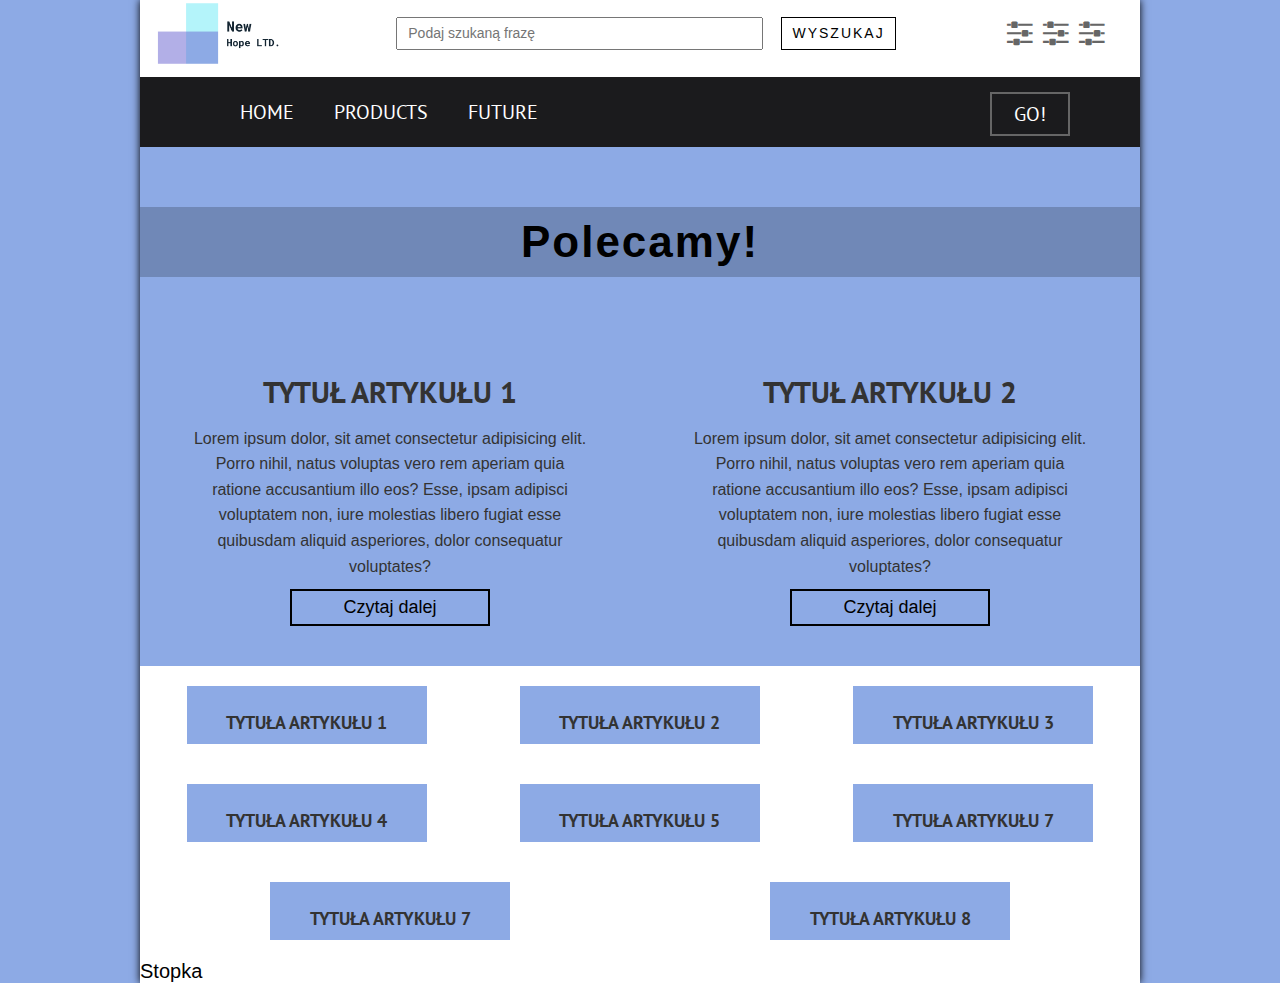
==== flexbox-project/index.html @ bc554260 "Flexbox 3/4" ====
<!DOCTYPE html>
<html lang="en">

<head>
  <meta charset="UTF-8">
  <meta name="viewport" content="width=device-width, initial-scale=1.0">
  <title>Flexbox projekt </title>
  <link rel="stylesheet" href="https://stackpath.bootstrapcdn.com/font-awesome/4.7.0/css/font-awesome.min.css">
  <link rel="stylesheet" href="css/main.css">

</head>

<body>
  <div class="wrapper">
    <div class="logo">
      <img src="assets/logo.png" alt="" class="logo__image">
    </div>
    <form action="/" class="search">
      <input type="text" class="search__input" placeholder="Podaj szukaną frazę">
      <button class="search__btn">Wyszukaj </button>
    </form>
    <div class="settings">
      <a class="settings__icon-link" href=""><i class="fa fa-sliders" aria-hidden="true"></i></a>
      <a class="settings__icon-link" href=""><i class="fa fa-sliders" aria-hidden="true"></i></a>
      <a class="settings__icon-link" href=""><i class="fa fa-sliders" aria-hidden="true"></i></a>
    </div>
    <nav class="menu">
      <ul class="menu__list">
        <li class="menu__item"><a href=" " class="menu__link">Home</a></li>
        <li class="menu__item"><a href="" class="menu__link">Products</a></li>
        <li class="menu__item"><a href="" class="menu__link">Future</a></li>
        <li class="menu__item"><a href="" class="menu__link">Go!</a></li>
      </ul>
    </nav>
    <section class="main-articles">
      <h1 class="main-articles__intro">Polecamy!</h1>
      <article class="article">
        <img src="https://picsum.photos/640/480" alt="" class="article__image">
        <h1 class="article__title">Tytuł artykułu 1</h1>
        <p class="article__introduction">Lorem ipsum dolor, sit amet consectetur adipisicing elit. Porro nihil, natus
          voluptas vero rem aperiam quia ratione accusantium illo eos? Esse, ipsam adipisci voluptatem non, iure
          molestias libero fugiat esse quibusdam aliquid asperiores, dolor consequatur voluptates?</p>
        <a href="" class="article__btn">Czytaj dalej</a>
      </article>
      <article class="article">
        <img src="https://picsum.photos/640/480" alt="" class="article__image">
        <h1 class="article__title">Tytuł artykułu 2</h1>
        <p class="article__introduction">Lorem ipsum dolor, sit amet consectetur adipisicing elit. Porro nihil, natus
          voluptas vero rem aperiam quia ratione accusantium illo eos? Esse, ipsam adipisci voluptatem non, iure
          molestias libero fugiat esse quibusdam aliquid asperiores, dolor consequatur voluptates?</p>
        <a href="" class="article__btn">Czytaj dalej</a>
      </article>
    </section>
    <section class="article-list">
      <article class="article article--small article-list__article">
        <img src="https://picsum.photos/300" alt="" class="article__image">
        <h1 class="article__title">Tytuła artykułu 1</h1>
      </article>
      <article class="article article--small article-list__article">
        <img src="https://picsum.photos/300" alt="" class="article__image">
        <h1 class="article__title">Tytuła artykułu 2</h1>
      </article>
      <article class="article article--small article-list__article">
        <img src="https://picsum.photos/300" alt="" class="article__image">
        <h1 class="article__title">Tytuła artykułu 3</h1>
      </article>
      <article class="article article--small article-list__article">
        <img src="https://picsum.photos/300" alt="" class="article__image">
        <h1 class="article__title">Tytuła artykułu 4</h1>
      </article>
      <article class="article article--small article-list__article">
        <img src="https://picsum.photos/300" alt="" class="article__image">
        <h1 class="article__title">Tytuła artykułu 5</h1>
      </article>
      <article class="article article--small article-list__article">
        <img src="https://picsum.photos/300" alt="" class="article__image">
        <h1 class="article__title">Tytuła artykułu 7</h1>
      </article>
      <article class="article article--small article-list__article">
        <img src="https://picsum.photos/300" alt="" class="article__image">
        <h1 class="article__title">Tytuła artykułu 7</h1>
      </article>
      <article class="article article--small article-list__article">
        <img src="https://picsum.photos/300" alt="" class="article__image">
        <h1 class="article__title">Tytuła artykułu 8</h1>
      </article>
    </section>
    <footer class="footer">Stopka</footer>
  </div>
</body>

</html>
---- flexbox-project/css/main.css ----
@import url("https://fonts.googleapis.com/css?family=PT+Sans:400,700|Roboto:400,700&display=swap&subset=latin-ext");
* {
  margin: 0;
  padding: 0;
  box-sizing: border-box;
}

html {
  font-size: 10px;
  background-color: #8daae5;
  font-family: arial, sans-serif;
}

.wrapper {
  display: flex;
  font-size: 2rem;
  flex-wrap: wrap;
  max-width: 1000px;
  margin: 0 auto;
  background-color: #fff;
  box-shadow: 0 0 8px 0 #000;
  align-content: flex-start;
  min-height: 100vh;
}

.logo {
  flex-basis: 200px;
  background-color: cadetblue;
}
.logo__image {
  width: 100%;
  display: block;
}

.search {
  flex-grow: 1;
  display: flex;
  align-items: center;
  justify-content: center;
}
.search__input {
  flex-basis: 60%;
  height: 50%;
  margin-right: 2vh;
  padding: 0 10px;
  font-size: 1.4rem;
  max-height: 60px;
}
.search__input:focus {
  box-shadow: 0 0 4px 1px #8daae5;
}
.search__btn {
  height: 50%;
  font-size: 1.4rem;
  padding: 0 10px;
  border: 1px solid black;
  background-color: #fff;
  text-transform: uppercase;
  letter-spacing: 2px;
  transition: 0.4s;
  max-height: 60px;
}
.search__btn:hover {
  cursor: pointer;
  background-color: #000;
  color: #fff;
}

.settings {
  display: flex;
  padding: 0 30px 0 50px;
  align-items: center;
}
.settings__icon-link {
  margin: 0 5px;
  font-size: 3rem;
  color: #666;
}
.settings__icon-link:hover {
  color: #000;
}

.menu {
  background-color: rgb(27, 27, 29);
  flex-basis: 100%;
  font-family: "pt sans", "roboto", arial, sans-serif;
  height: 70px;
  margin-top: 10px;
  padding: 15px 50px 15px 80px;
}
.menu__list {
  display: flex;
  list-style: none;
}
.menu__item {
  margin: 0 20px;
  font-size: 2rem;
  text-transform: uppercase;
  line-height: 4rem;
}
.menu__item:hover {
  border-bottom: 2px solid yellow;
}
.menu__item:nth-last-child(1) {
  margin-left: auto;
  border: 2px solid #666;
}
.menu__item:nth-last-child(1):hover {
  border-color: yellow;
}
.menu__item:nth-last-child(1) .menu__link {
  padding: 0 22px;
}
.menu__link {
  display: block;
  color: #fff;
  text-decoration: none;
}

.article {
  padding: 30px 50px;
  color: #333;
  text-align: center;
}
.article--small {
  padding: 20px 30px;
}
.article__image {
  display: block;
  width: 100%;
}
.article__title {
  font-family: "pt sans", "roboto", arial, sans-serif;
  text-transform: uppercase;
  font-size: 3rem;
  padding: 35px 0 15px;
}
.article--small .article__title {
  padding: 25px 0 10px;
  font-size: 1.8rem;
  background-color: #8daae5;
}
.article__introduction {
  line-height: 1.6;
  font-size: 1.6rem;
}
.article__btn {
  display: block;
  font-size: 1.8rem;
  border: 2px solid black;
  padding: 6px 12px;
  margin: 10px auto;
  min-width: 200px;
  width: 50%;
  background-color: #8daae5;
  color: #000;
  text-decoration: none;
}
.article__btn:hover {
  background-color: #fff;
}

.main-articles {
  flex-basis: 100%;
  background-color: #8daae5;
  display: flex;
  flex-wrap: wrap;
}
.main-articles__intro {
  flex-basis: 100%;
  padding: 10px 0;
  background-color: rgba(0, 0, 0, 0.2);
  margin: 60px 0 30px;
  text-align: center;
  font-size: 4.4rem;
  letter-spacing: 2px;
}
.main-articles .article {
  flex-basis: 50%;
}

.article-list {
  flex-basis: 100%;
  display: flex;
  flex-wrap: wrap;
  justify-content: space-around;
}
.article-list__article {
  flex-basis: 30%;
}

.footer {
  flex-basis: 100%;
}/*# sourceMappingURL=main.css.map */
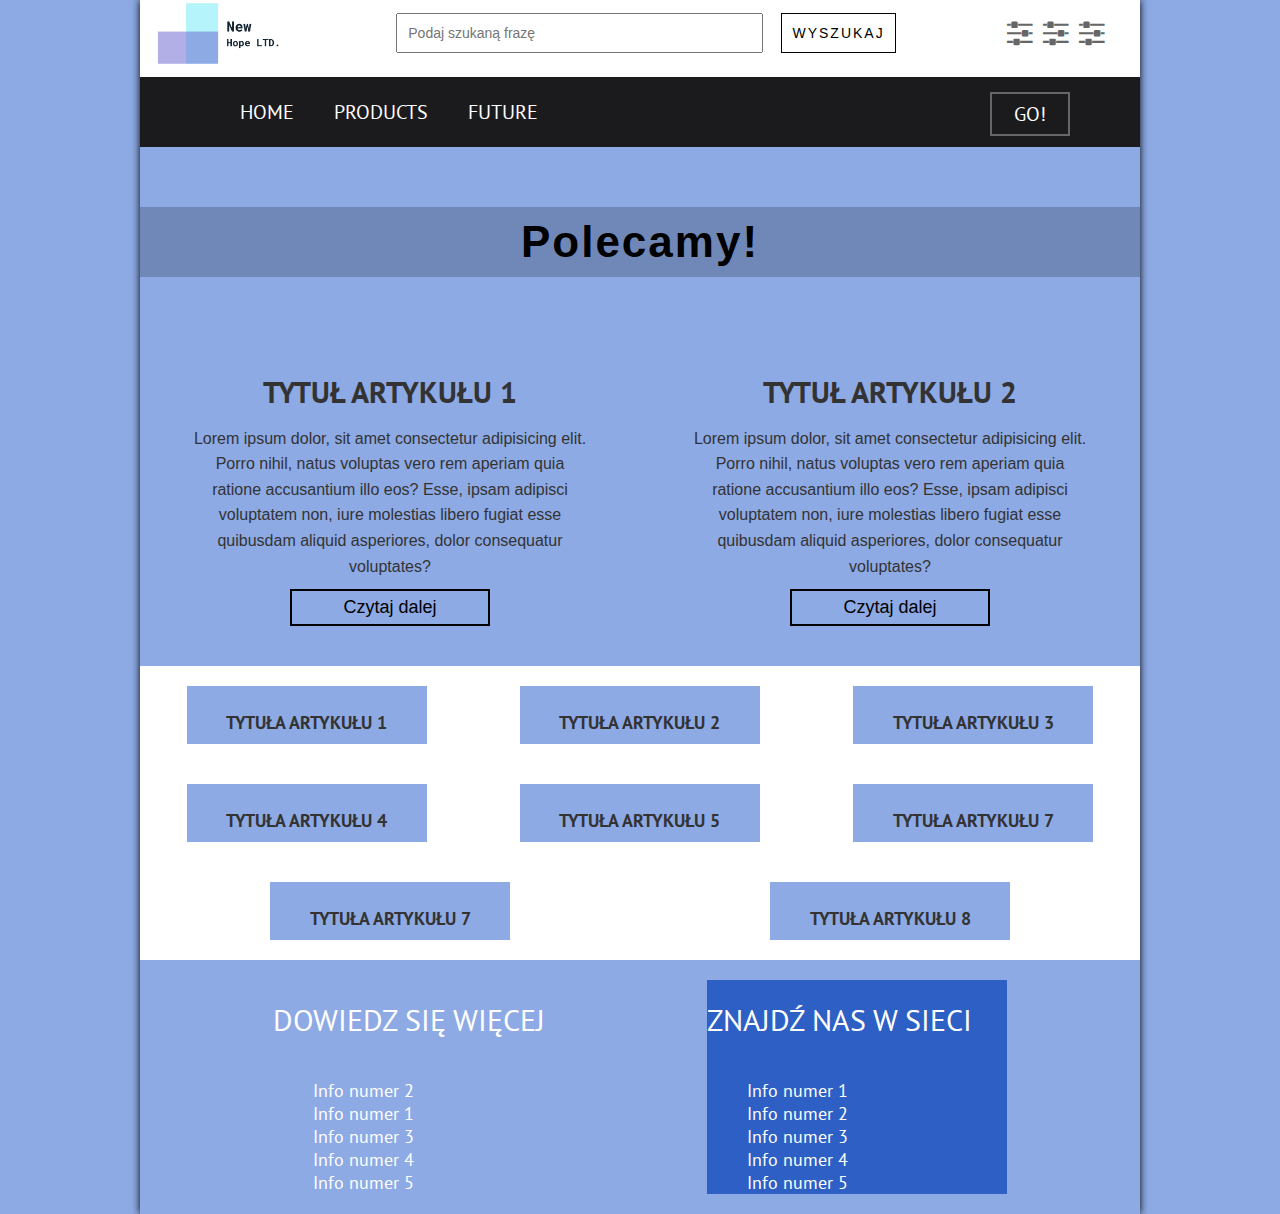
==== commit e67c92e8: "Full flexbox" ====
--- a/flexbox-project/index.html
+++ b/flexbox-project/index.html
@@ -85,7 +85,24 @@
         <h1 class="article__title">Tytuła artykułu 8</h1>
       </article>
     </section>
-    <footer class="footer">Stopka</footer>
+    <footer class="footer">
+      <div class="sm-links">
+        <h1 class="sm-links__title">Dowiedz się więcej</h1>
+        <p class="sm-links__item">Info numer 2</p>
+        <p class="sm-links__item">Info numer 1</p>
+        <p class="sm-links__item">Info numer 3</p>
+        <p class="sm-links__item">Info numer 4</p>
+        <p class="sm-links__item">Info numer 5</p>
+      </div>
+      <div class="sm-links sm-links--darken">
+        <h1 class="sm-links__title">Znajdź nas w sieci</h1>
+        <p class="sm-links__item">Info numer 1</p>
+        <p class="sm-links__item">Info numer 2</p>
+        <p class="sm-links__item">Info numer 3</p>
+        <p class="sm-links__item">Info numer 4</p>
+        <p class="sm-links__item">Info numer 5</p>
+      </div>
+    </footer>
   </div>
 </body>
 
--- a/flexbox-project/css/main.css
+++ b/flexbox-project/css/main.css
@@ -25,7 +25,6 @@
 
 .logo {
   flex-basis: 200px;
-  background-color: cadetblue;
 }
 .logo__image {
   width: 100%;
@@ -37,6 +36,12 @@
   display: flex;
   align-items: center;
   justify-content: center;
+}
+@media (max-width: 799px) {
+  .search {
+    flex-basis: 100%;
+    order: -1;
+  }
 }
 .search__input {
   flex-basis: 60%;
@@ -44,6 +49,7 @@
   margin-right: 2vh;
   padding: 0 10px;
   font-size: 1.4rem;
+  min-height: 40px;
   max-height: 60px;
 }
 .search__input:focus {
@@ -58,6 +64,7 @@
   text-transform: uppercase;
   letter-spacing: 2px;
   transition: 0.4s;
+  min-height: 40px;
   max-height: 60px;
 }
 .search__btn:hover {
@@ -70,6 +77,12 @@
   display: flex;
   padding: 0 30px 0 50px;
   align-items: center;
+}
+@media (max-width: 799px) {
+  .settings {
+    flex-grow: 1;
+    justify-content: flex-end;
+  }
 }
 .settings__icon-link {
   margin: 0 5px;
@@ -178,6 +191,11 @@
 .main-articles .article {
   flex-basis: 50%;
 }
+@media (max-width: 799px) {
+  .main-articles .article {
+    flex-basis: 100%;
+  }
+}
 
 .article-list {
   flex-basis: 100%;
@@ -188,7 +206,42 @@
 .article-list__article {
   flex-basis: 30%;
 }
+@media (max-width: 1023px) {
+  .article-list__article {
+    flex-basis: 45%;
+  }
+}
+@media (max-width: 799px) {
+  .article-list__article {
+    flex-basis: 90%;
+  }
+}
 
 .footer {
   flex-basis: 100%;
+  background-color: #8daae5;
+  display: flex;
+  justify-content: space-evenly;
+  padding: 20px 0;
+  color: #fff;
+}
+.footer .sm-links {
+  flex-basis: 30%;
+}
+
+.sm-links {
+  font-family: "pt sans", "roboto", arial, sans-serif;
+}
+.sm-links--darken {
+  background-color: #2d5fc5;
+}
+.sm-links__title {
+  margin: 20px 0 40px;
+  font-size: 3rem;
+  text-transform: uppercase;
+  font-weight: 400;
+}
+.sm-links__item {
+  text-indent: 40px;
+  font-size: 1.8rem;
 }/*# sourceMappingURL=main.css.map */